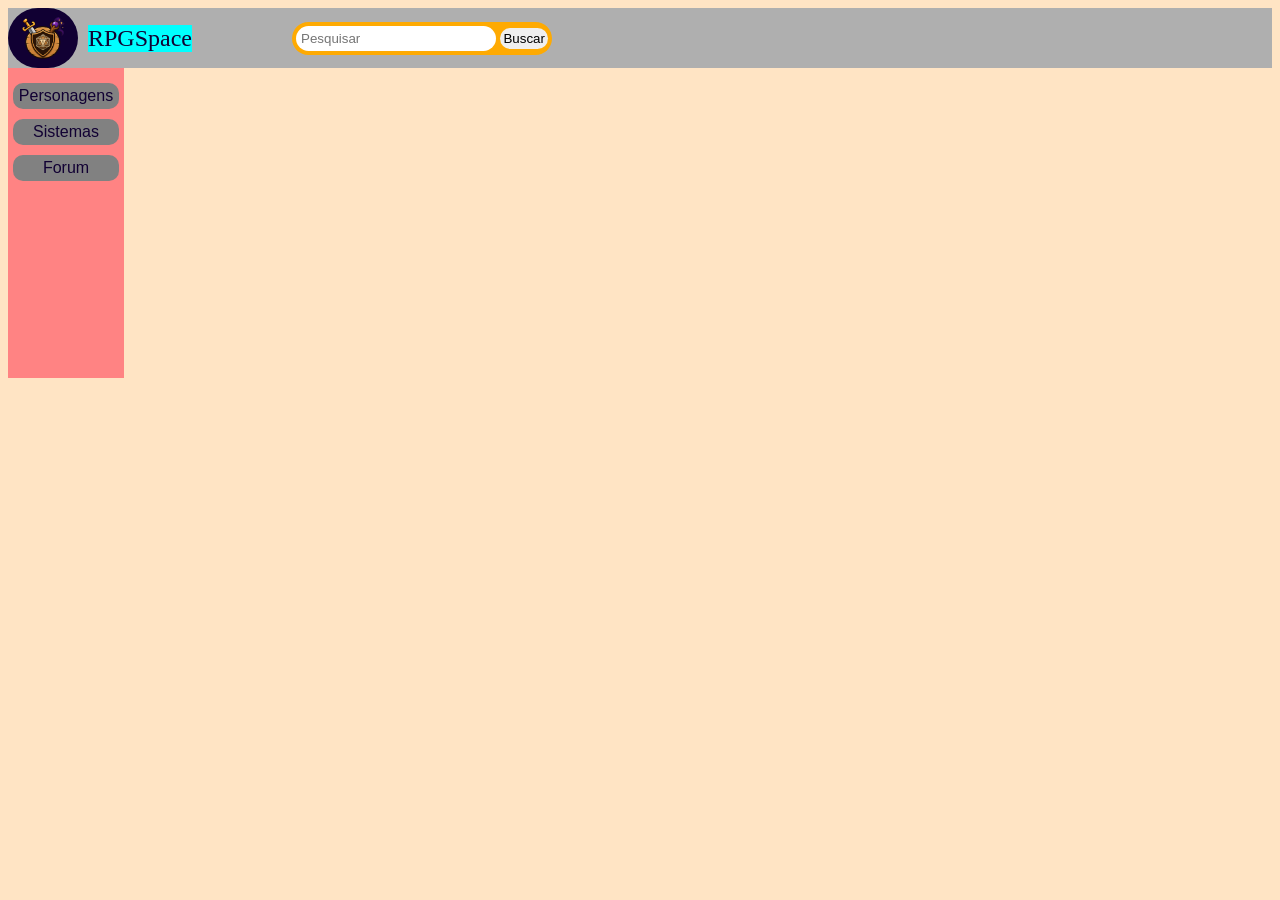
==== front-end/index.html @ dc135643 "organização em pastas." ====
<!DOCTYPE html>
<html lang="pt-BR">
<head>
    <meta charset="UTF-8">
    <meta name="viewport" content="width=device-width, initial-scale=1.0">
    <title>RPGSpace</title>
    <link rel="stylesheet" href="lobby.css">
</head>

<body>
    <div class="coluna">
    
        <div class="cab">
            <img src="LogoSite1.png" class="logo" alt="erro na logo">
         <a rel="inicio" href="index.html" class="link"><header class="nome">RPGSpace</header></a>

         <div class="aa">
                <input type="search" placeholder="Pesquisar" class="bp">
                <button class="BBp">Buscar</button>
            </div>

        </div>

        <div class="setores">
            <a rel="personagem" href="personagem.html" class="link"><P>Personagens</p></a>
            <a rel="sistema" href="sistema.html" class="link"><p>Sistemas</p></a>
            <a rel="forum" href="forum.html" class="link"><p>Forum</p></a>
        </div>
    <!--criar uma coluna central com informações-->
        <div>
            
        </div>





    </div>

    <div>
        <footer>
            <nav></nav>
        </footer>
    </div>

</body>

</html>
---- front-end/lobby.css ----
/*colorindo setores para fácil desenvolvimento*/
body{
    background-color: bisque;
    font-family: Arial, Helvetica, sans-serif;
}

.cab{
    display: flex;
    align-items: center;
    grid-template-columns: 1fr 1fr;
    background: #afafaf;
}

.nome{
    text-decoration: none;
    font-size: x-large;
    font-family:a ;
    margin: 10px;
    background-color: aqua;
    color: #103;
    
}
img{
    max-width: 50px;
    background: #103;
    padding: 5px 10px;
    border-radius: 50px;
}
.setores{
    background: #ff8383;
    padding: 5px 3px;
    width: 110px;
    height: 300px;
}
p{
    
    background: #818181;
    margin: 10px 2px;
    max-width: 100px;
    padding: 4px 3px;
    border-radius: 10px;
    text-align: center;
}
.aa{
    margin-left: 90px;
    padding: 4px;
    background: #feaa02;
    border-radius: 100px;
}
.bp{
    width: 200px;
    padding: 5px;
    border-radius: 20px;
    border: none;
}
.BBp{
    border: none;
    padding: 3px;
    border-radius: 100px;
}
.link{
    color: #103;
    text-decoration: none;
}
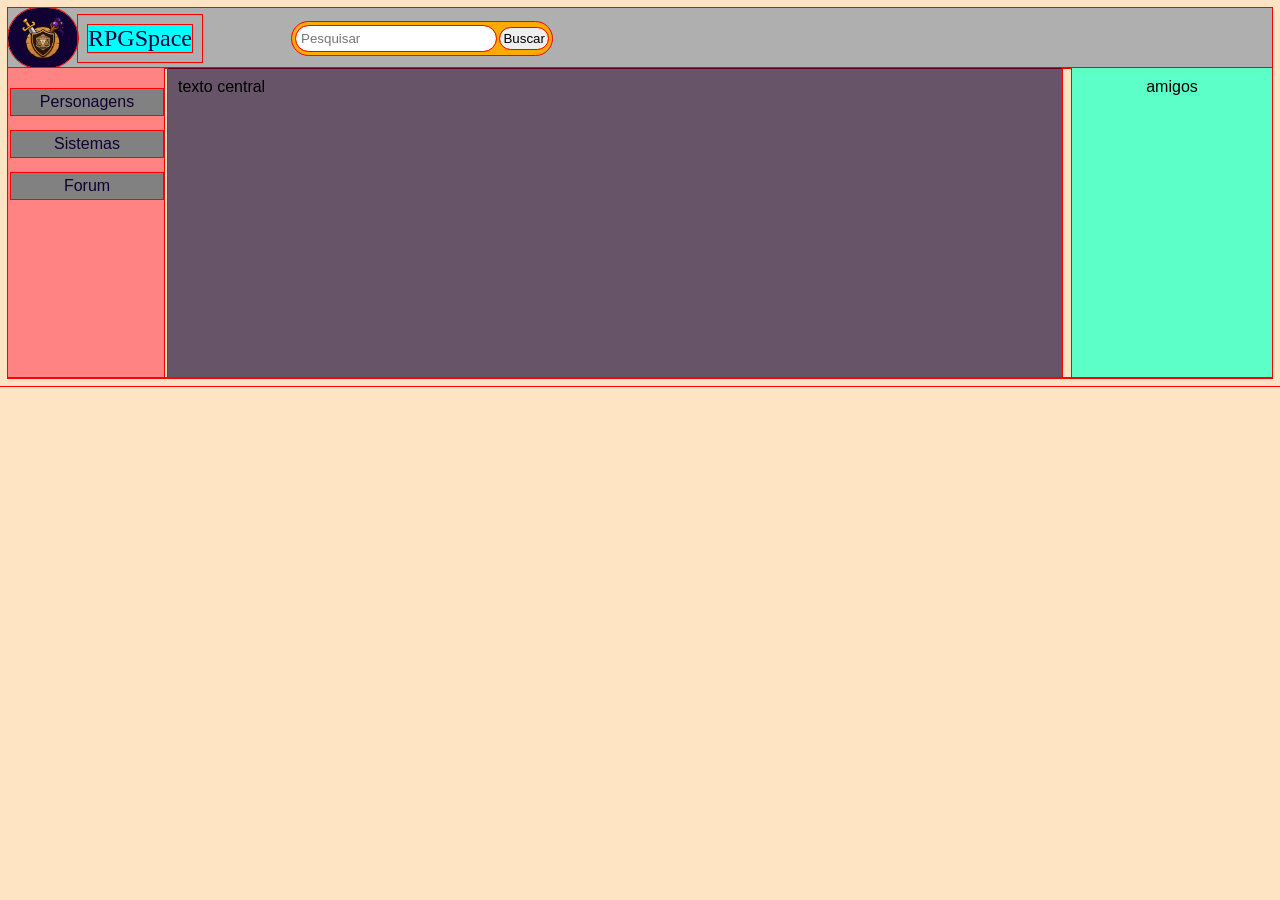
==== commit cd48c336: "ajuste de css e polimento na estrutura html" ====
--- a/front-end/index.html
+++ b/front-end/index.html
@@ -12,37 +12,43 @@
     
         <div class="cab">
             <img src="LogoSite1.png" class="logo" alt="erro na logo">
-         <a rel="inicio" href="index.html" class="link"><header class="nome">RPGSpace</header></a>
-
-         <div class="aa">
+            <a rel="inicio" href="index.html" class="link"><header class="nome">RPGSpace</header></a>
+            <div class="barradepesquisa">
                 <input type="search" placeholder="Pesquisar" class="bp">
                 <button class="BBp">Buscar</button>
             </div>
-
         </div>
 
-        <div class="setores">
-            <a rel="personagem" href="personagem.html" class="link"><P>Personagens</p></a>
-            <a rel="sistema" href="sistema.html" class="link"><p>Sistemas</p></a>
-            <a rel="forum" href="forum.html" class="link"><p>Forum</p></a>
+
+
+        <div class="tronco">
+                <div class="setores">
+                <a rel="personagem" href="personagem.html" class="link"><P>Personagens</p></a>
+                <a rel="sistema" href="sistema.html" class="link"><p>Sistemas</p></a>
+                <a rel="forum" href="forum.html" class="link"><p>Forum</p></a>
         </div>
-    <!--criar uma coluna central com informações-->
-        <div>
+<!--criar uma coluna central com informações-->
+            <div class="central">
+                texto central
+            </div>
+
             
+            <div class="amigos">
+                amigos
+            </div>
         </div>
 
 
 
 
 
+
+        <div>
+            <footer>
+                <nav></nav>
+            </footer>
+        </div>
     </div>
-
-    <div>
-        <footer>
-            <nav></nav>
-        </footer>
-    </div>
-
 </body>
 
 </html>
--- a/front-end/lobby.css
+++ b/front-end/lobby.css
@@ -3,7 +3,13 @@
     background-color: bisque;
     font-family: Arial, Helvetica, sans-serif;
 }
-
+* {
+    outline: 1px solid red;
+}
+.coluna{
+    display: flex;
+    flex-direction: column;
+}
 .cab{
     display: flex;
     align-items: center;
@@ -26,22 +32,26 @@
     padding: 5px 10px;
     border-radius: 50px;
 }
+.tronco{
+    display: grid;
+    grid-template-columns: 150px 1fr 200px;
+    gap: 10px;
+
+}
 .setores{
     background: #ff8383;
     padding: 5px 3px;
-    width: 110px;
+    width: 150px;
     height: 300px;
+
 }
 p{
-    
     background: #818181;
-    margin: 10px 2px;
-    max-width: 100px;
+    width: 146px;
     padding: 4px 3px;
-    border-radius: 10px;
     text-align: center;
 }
-.aa{
+.barradepesquisa{
     margin-left: 90px;
     padding: 4px;
     background: #feaa02;
@@ -61,4 +71,17 @@
 .link{
     color: #103;
     text-decoration: none;
+}
+.central{
+    
+    background-color: rgba(17, 0, 51, 0.632);
+    padding: 10px;
+}
+.amigos{
+
+    text-align: center;
+    background-color: rgb(93, 255, 201);
+    max-width: 200px;
+    
+    padding: 10px;
 }
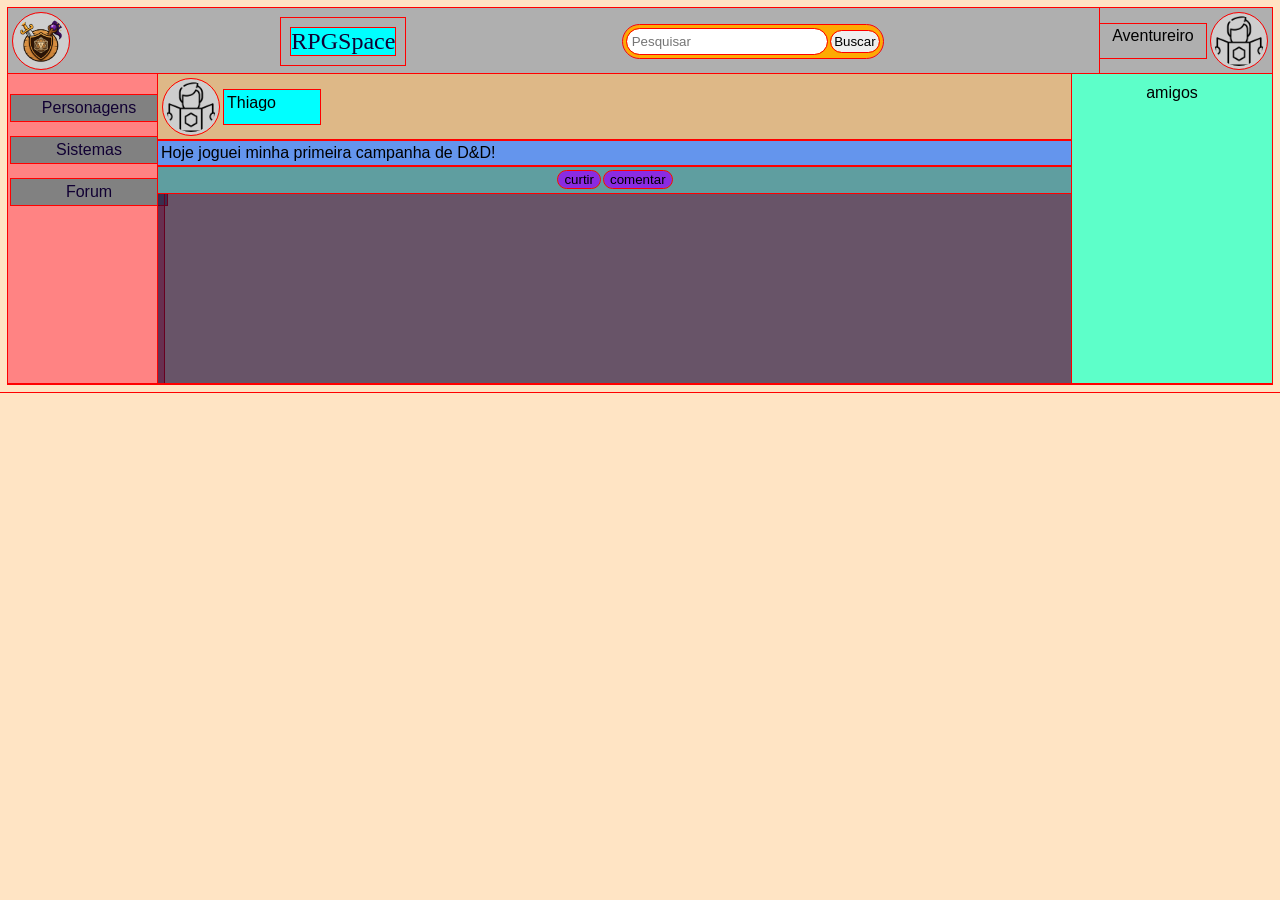
==== commit c35d1132: "adição de foto de perfil e inplementação de card de post" ====
--- a/front-end/index.html
+++ b/front-end/index.html
@@ -13,9 +13,15 @@
         <div class="cab">
             <img src="LogoSite1.png" class="logo" alt="erro na logo">
             <a rel="inicio" href="index.html" class="link"><header class="nome">RPGSpace</header></a>
+
             <div class="barradepesquisa">
                 <input type="search" placeholder="Pesquisar" class="bp">
                 <button class="BBp">Buscar</button>
+            </div>
+
+            <div class="perfil">
+                <p class="nome-usuario">Aventureiro</p>
+                <img src="foto-padrao.png" class="foto">
             </div>
         </div>
 
@@ -29,7 +35,25 @@
         </div>
 <!--criar uma coluna central com informações-->
             <div class="central">
-                texto central
+
+                <div class="card">
+
+                    <div class="cabeca-card">
+                        <img src="foto-padrao.png" alt="foto do usuário">
+                        <p class="usuario">Thiago</p>
+                    </div>
+
+                    <div class="meio-card">
+                        <p>Hoje joguei minha primeira campanha de D&D!</p>
+                    </div>
+
+                    <div class="pe-card">
+                        <button>curtir</button>
+                        <button>comentar</button>
+                    </div>
+
+                </div>
+
             </div>
 
             
--- a/front-end/lobby.css
+++ b/front-end/lobby.css
@@ -15,6 +15,7 @@
     align-items: center;
     grid-template-columns: 1fr 1fr;
     background: #afafaf;
+    justify-content: space-between;
 }
 
 .nome{
@@ -28,14 +29,15 @@
 }
 img{
     max-width: 50px;
-    background: #103;
-    padding: 5px 10px;
+    background: rgb(206, 206, 206);
+    margin: 5px;
+    padding: 3px;
     border-radius: 50px;
 }
 .tronco{
     display: grid;
     grid-template-columns: 150px 1fr 200px;
-    gap: 10px;
+
 
 }
 .setores{
@@ -47,12 +49,12 @@
 }
 p{
     background: #818181;
-    width: 146px;
+    width: 100%;
     padding: 4px 3px;
     text-align: center;
 }
 .barradepesquisa{
-    margin-left: 90px;
+    margin: 10px;
     padding: 4px;
     background: #feaa02;
     border-radius: 100px;
@@ -72,11 +74,14 @@
     color: #103;
     text-decoration: none;
 }
+
+
 .central{
     
     background-color: rgba(17, 0, 51, 0.632);
-    padding: 10px;
 }
+
+
 .amigos{
 
     text-align: center;
@@ -84,4 +89,47 @@
     max-width: 200px;
     
     padding: 10px;
-}+}
+
+
+.perfil{
+    display: flex;
+}
+.nome-usuario{
+    background-color: #afafaf;
+    width: 100px;
+    padding: 3px;
+    
+}
+
+
+.card{
+width: 100%;
+}
+.cabeca-card{
+    display: flex;
+    background-color: burlywood;
+
+}
+.meio-card p{
+    text-align: left;
+    background-color: cornflowerblue;
+    width: 100%;
+    margin: 0;
+}
+.pe-card{
+    display: flex;
+    justify-content: center;
+    background-color: cadetblue;
+}
+.pe-card button{
+    margin: 5px 2px;
+    border-radius: 10px;
+    border: none;
+    background-color: blueviolet;
+}
+.usuario{
+    width: 90px;
+    text-align: left;
+    background-color: aqua;
+}
